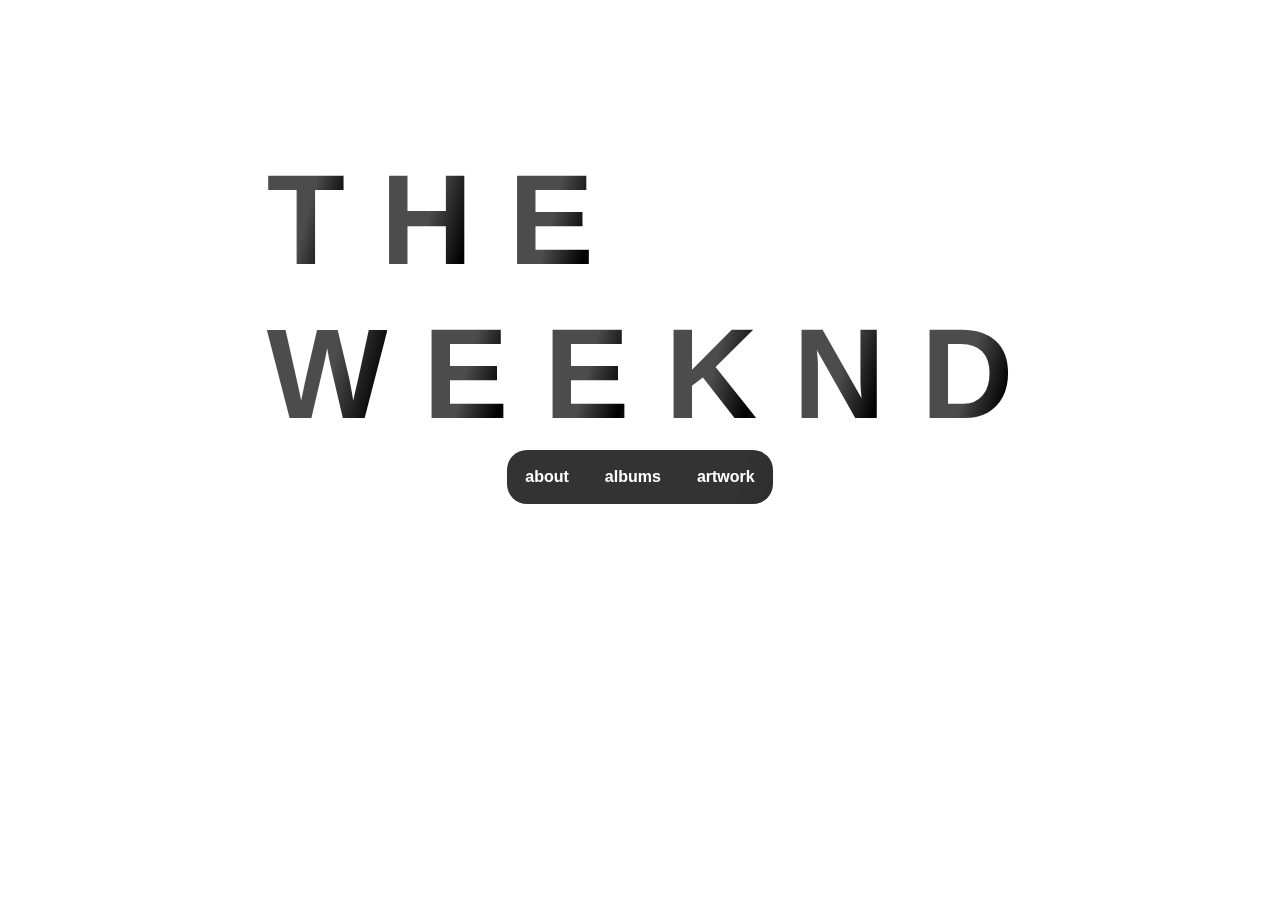
==== index.html @ ee64af6b "Add files via upload" ====
<!DOCTYPE html>
<head>
	<meta charset="utf-8">
<link rel="icon" href="assets/weeknd/fauvicon.png">
  <title>The Weeknd</title>
  <meta name="description" content="The Weeknd Fanpage">
  <meta name="author" content="SitePoint">
  <meta name="viewport" content="width=device-width, initial-scale=1.0">
  <link rel="stylesheet" href="assets/main.css">
</head>
<body>
	<div class="background">
<div class="header"></div>
<div class="maincontent">

	<div class="maintext">
		<h1>
			<span><a href="albums.html">
				<span class="hov-letter">T</span>
				<span class="hov-letter">H</span>
				<span class="hov-letter">E</span>
				<br>
				<span class="hov-letter">W</span>
				<span class="hov-letter">E</span>
				<span class="hov-letter">E</span>
				<span class="hov-letter">K</span>
				<span class="hov-letter">N</span>
				<span class="hov-letter">D</span>
			</a>
			</span>
		</h1>
		
	</div>
	<div class="nav">
		<ul>
			<li class="one"><a href="about2.html">about</a></li>
			<li class="two"><a href="albums.html">albums</a></li>
			<li class="three"><a href="artwork.html">artwork</a></li>
		</ul>
	</div>
</div>



</div>
</body>
</html>
---- assets/main.css ----
/* lets do this !!! */

body {
	/* background-image: url("weeknd/wickedgames1.png");
background-repeat: no-repeat;
background-size: 100%; */
height: 100vh;
margin 0 auto;
}
.background {
	
}
.header {
	background-color: black;
	width: 100%;
	height: 5%;

}
.maincontent {
	width: 90vw;
	max-width: 80%;
	display: flex;
	flex-direction: column;
	justify-content:  center;
	margin: 0 auto;
}

.maintext {
	padding-top: 15vh;
	white-space: nowrap;

}
.maintext a {
	text-decoration: none;
}
.maintext span {
	display: inline-block;
	text-decoration: none;
}
.maintext h1 {
	font-family: "Arial Black", sans-serif;
	color: white;
	opacity: 1;
	margin: 0;
	padding: 0;
	font-size: 10vw;
	line-height: 1.2em;
	text-decoration: none;
	display: flex;
	flex-direction: center;
	justify-content: center;
	
}

.maintext h1 span {
	text-decoration: none;
    color: rgba(0,0,0,1);
   /* -webkit-text-stroke-width: 2px;
    -webkit-text-stroke-color: grey; */
}
.hov-letter:hover, .hov-letter{
	 -webkit-mask-image: linear-gradient(-75deg, rgba(0,0,0,.7) 30%, #000 50%, rgba(0,0,0,.7) 70%);
  -webkit-mask-size: 200%;
  animation: shine 2s infinite;
  	color: crimson;
	/* -webkit-text-stroke-color: white; */

}

@-webkit-keyframes shine {
  from {
    -webkit-mask-position: 150%;
  }
  
  to {
    -webkit-mask-position: -50%;
  }
}
}


.nav {
	width: 60vw;
	top: 25vh;
	color: white;
	font-family: Arial, sans-serif;
	z-index: 2;
	display: flex;
	justify-content: center;
	margin: auto;
}
.nav:hover, .nav ul {
	-webkit-mask-image: linear-gradient(-75deg, rgba(0,0,0,.8) 30%, #000 50%, rgba(0,0,0,.8) 70%);
  -webkit-mask-size: 200%;
  animation: shine 2s infinite;
}
.nav ul {
	list-style-type: none;
	font-weight: bold;
    margin: 0;
    padding: 0;
    overflow: hidden;
   display: flex;
   flex-direction: row;
   justify-content: center;
}
.nav li {
	float: left;
}
.one a{
	border-top-left-radius: 20px;
	border-bottom-left-radius: 20px;
	border-style: none;
}
.three a{
	border-top-right-radius: 20px;
	border-bottom-right-radius: 20px;
	border-style: none;
}
.nav li a {
	display: block;
	color: white;
	background-color: rgb(0,0,0,1);
	text-align: center;
	padding: 2vh;
	text-decoration: none;
	font-family: Arial, sans-serif;
}
.nav li a:hover {
	background-color: crimson;
	color: white;
}
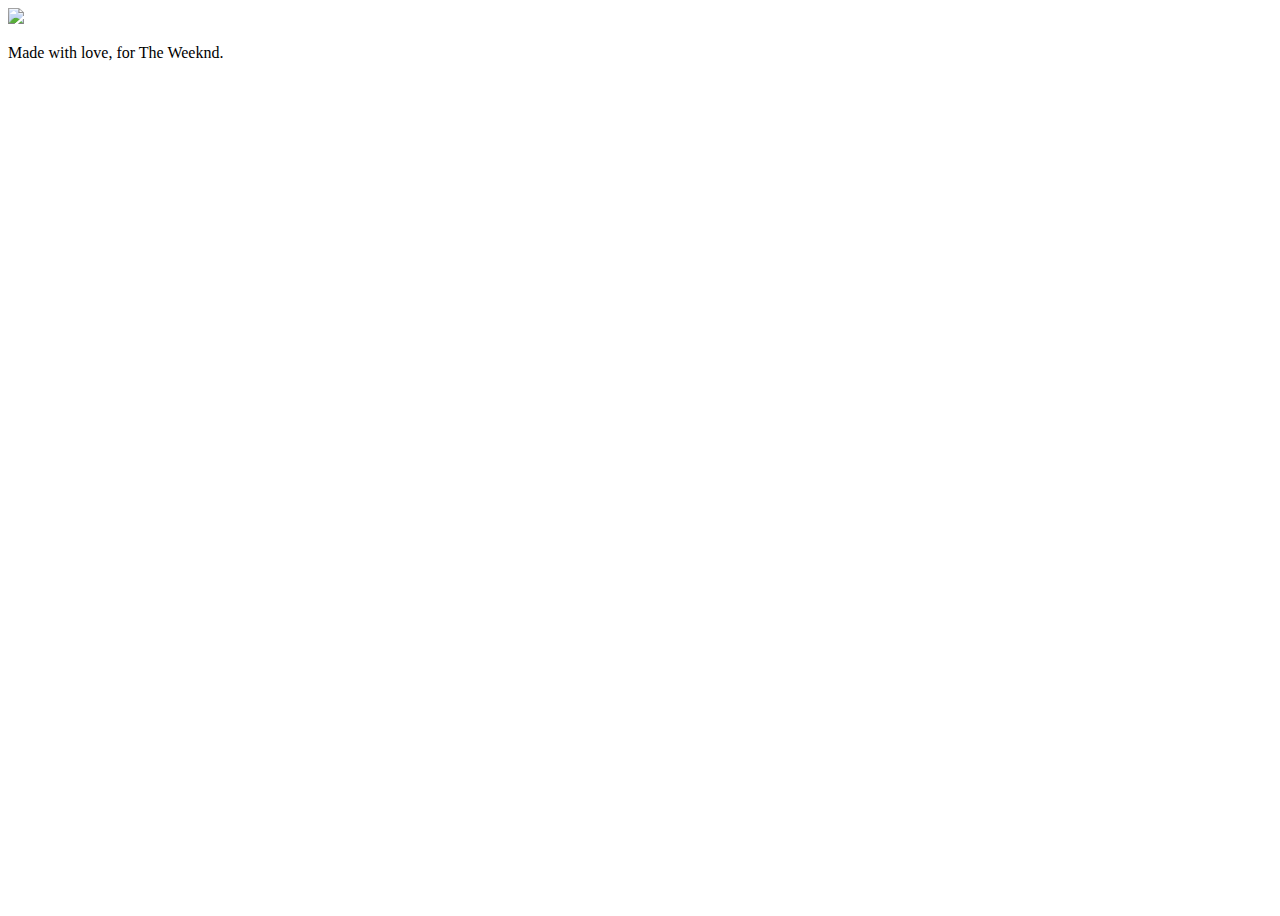
==== commit 45a20662: "Update index.html" ====
--- a/index.html
+++ b/index.html
@@ -12,12 +12,11 @@
 	<div class="background">
 <div class="header"></div>
 <div class="maincontent">
-
-	<div class="maintext">
+	<!-- <div class="maintext">
 		<h1>
-			<span><a href="albums.html">
-				<span class="hov-letter">T</span>
-				<span class="hov-letter">H</span>
+			<span><a href="albums2.html">
+				<span class="hov-letter">X</span>
+				<span class="hov-letter">O</span>
 				<span class="hov-letter">E</span>
 				<br>
 				<span class="hov-letter">W</span>
@@ -25,23 +24,22 @@
 				<span class="hov-letter">E</span>
 				<span class="hov-letter">K</span>
 				<span class="hov-letter">N</span>
-				<span class="hov-letter">D</span>
+				<span class="hov-letter">D</span> 
 			</a>
 			</span>
 		</h1>
 		
-	</div>
-	<div class="nav">
-		<ul>
-			<li class="one"><a href="about2.html">about</a></li>
-			<li class="two"><a href="albums.html">albums</a></li>
-			<li class="three"><a href="artwork.html">artwork</a></li>
-		</ul>
-	</div>
+	</div> -->
+	
+</div> 
+<div class="image">
+<a href="albums2.html"><img src="assets/weeknd/xo1.svg"></a>
 </div>
 
-
+<div class="bottom">
+	<p> Made with love, for The Weeknd.</p>
+</div>
 
 </div>
 </body>
-</html>+</html>
